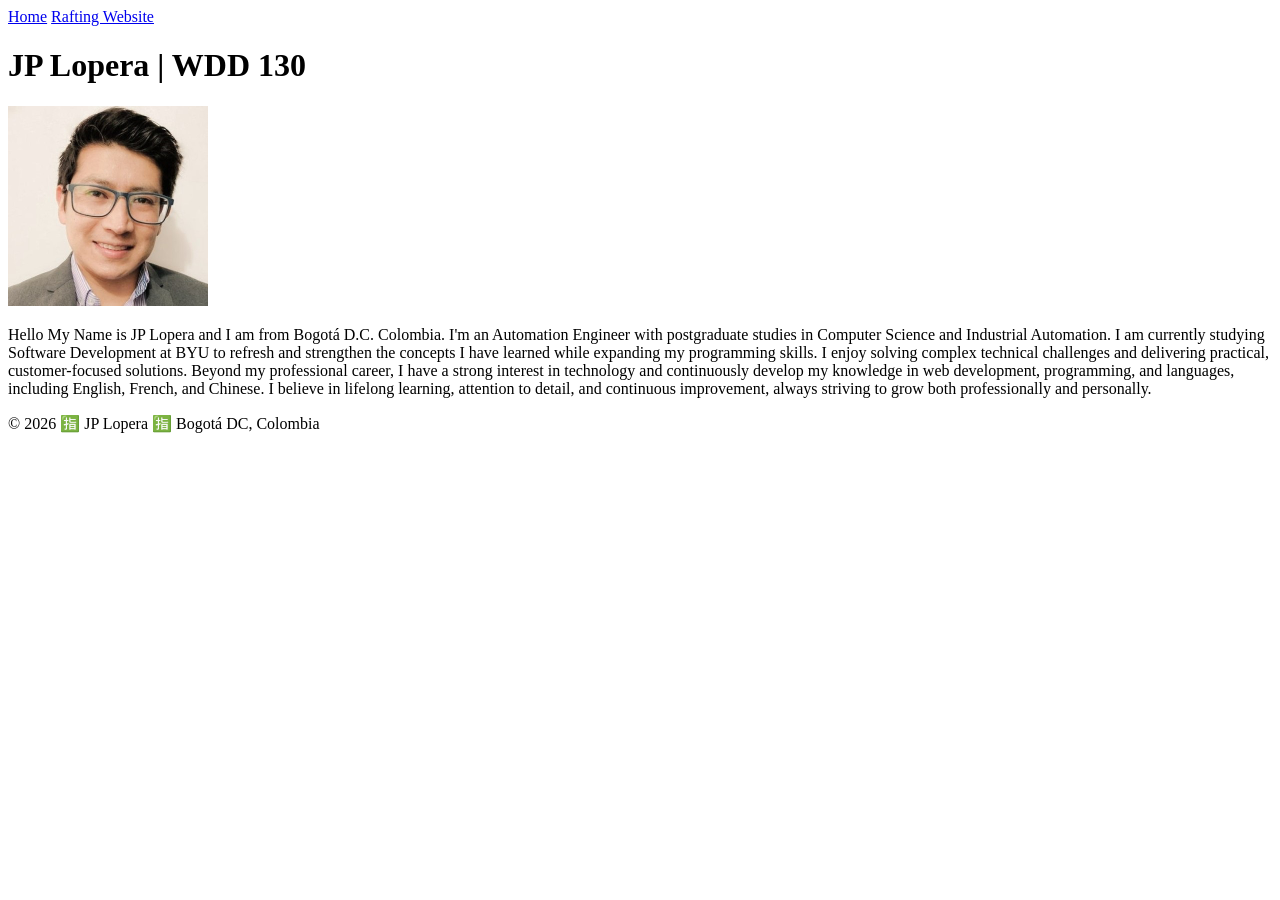
==== index.html @ 8dad6468 "corrected index" ====
<!DOCTYPE html>
<html lang="en">

<head>
    <meta charset="UTF-8">
    <meta name="viewport" content="width=device-width, initial-scale=1.0">
    <title> JP Lopera | WDD 130 </title>
    <link rel="stylesheet" href="week02/styles/styles.css">
</head>

<body>
    <header>
        <nav>
            <a href="#">Home</a>
            <a href="wwr/">Rafting Website</a>
        </nav>
    </header>
    <main>
        <h1>JP Lopera | WDD 130</h1>
        <img src="images/profile.jpeg" alt="Its me JP Lopera" width="200">
        <p>Hello My Name is JP Lopera and I am from Bogotá D.C. Colombia. I'm an Automation Engineer
            with postgraduate studies in Computer Science and Industrial Automation. I am currently
            studying Software Development at BYU to refresh and strengthen the concepts I have
            learned while expanding my programming skills. I enjoy solving complex technical
            challenges and delivering practical, customer-focused solutions. Beyond my professional
            career, I have a strong interest in technology and continuously develop my knowledge in
            web development, programming, and languages, including English, French, and Chinese. I
            believe in lifelong learning, attention to detail, and continuous improvement, always
            striving to grow both professionally and personally.</p>
    </main>
    <footer>
        <p>© 2026 🈯 JP Lopera 🈯 Bogotá DC, Colombia</p>
    </footer>
</body>

</html>
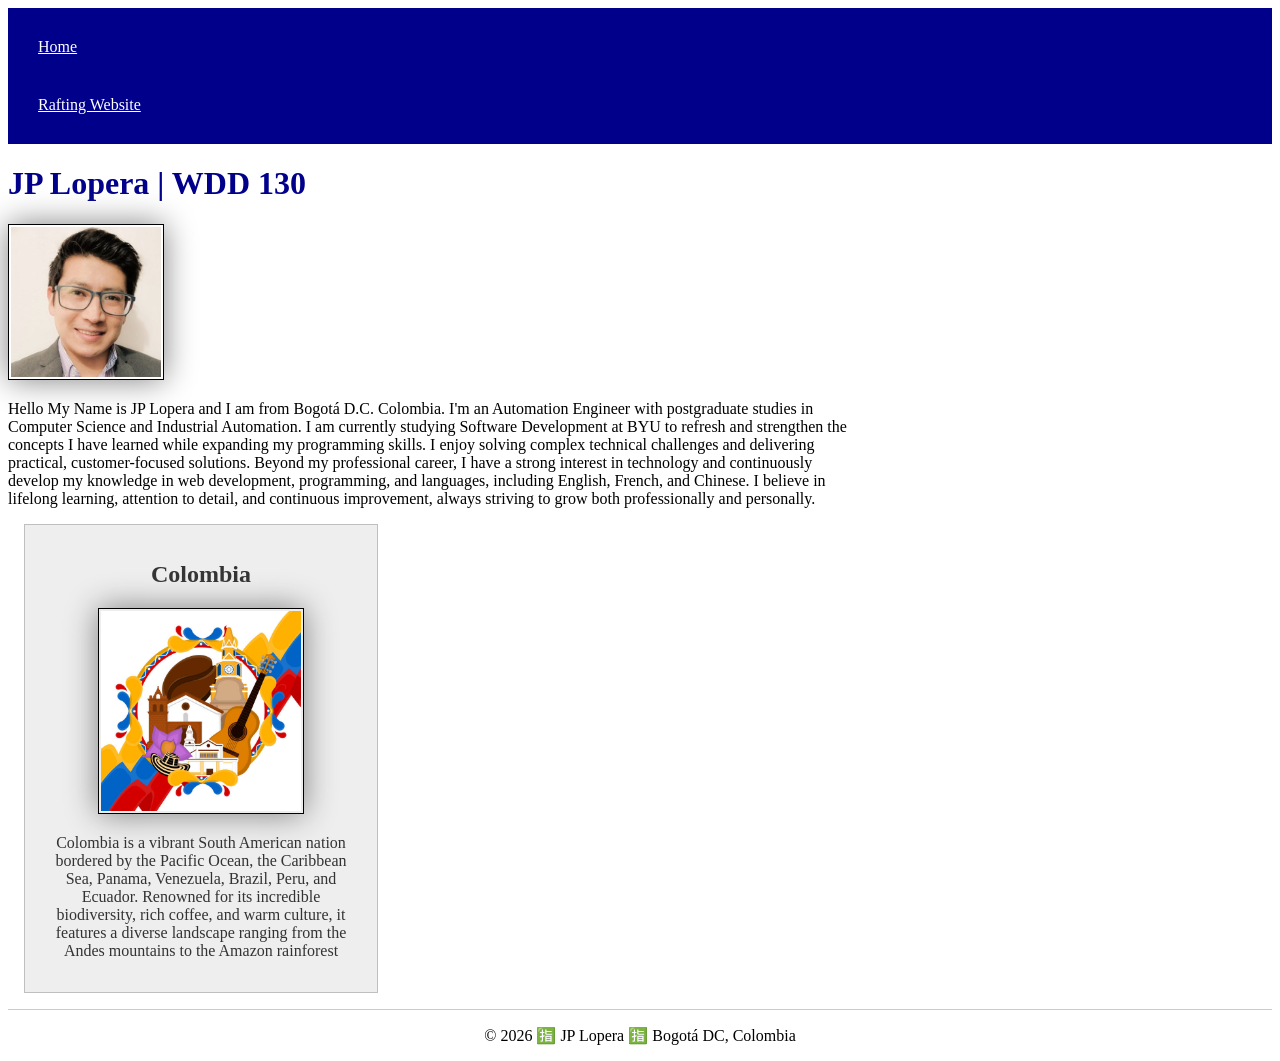
==== commit 2b46d16e: "Home Page Enhancement" ====
--- a/index.html
+++ b/index.html
@@ -5,6 +5,9 @@
     <meta charset="UTF-8">
     <meta name="viewport" content="width=device-width, initial-scale=1.0">
     <title> JP Lopera | WDD 130 </title>
+    <meta name="description" content="WDD 130: Web Fundamentals index page by JP Lopera with
+    the purpose to check my understanding of the course and applied principles">
+    <meta name="author" content="JP Lopera">
     <link rel="stylesheet" href="week02/styles/styles.css">
 </head>
 
@@ -28,6 +31,17 @@
             believe in lifelong learning, attention to detail, and continuous improvement, always
             striving to grow both professionally and personally.</p>
     </main>
+    <aside>
+        <h2>Colombia</h2>
+        <img src="images/colombia.jpg" alt="Colombia representative elements">
+        <p>Colombia is a vibrant South American nation bordered by the Pacific Ocean, the Caribbean
+            Sea,
+            Panama, Venezuela, Brazil, Peru, and Ecuador. Renowned for its incredible biodiversity,
+            rich coffee,
+            and warm culture, it features a diverse landscape ranging from the Andes mountains to
+            the Amazon
+            rainforest</p>
+    </aside>
     <footer>
         <p>© 2026 🈯 JP Lopera 🈯 Bogotá DC, Colombia</p>
     </footer>
--- a/week02/styles/styles.css
+++ b/week02/styles/styles.css
@@ -0,0 +1,56 @@
+nav {
+    background-color: darkblue;
+    padding: 10px;
+}
+
+nav a {
+    color: white;
+    display: block;
+    padding: 20px;
+}
+
+h1 {
+    color: darkblue;
+}
+
+img {
+    width: 150px;
+    height: auto;
+    border: 1px solid black;
+    padding: 2px;
+    box-shadow: 0 0 30px gray;
+}
+
+p {
+    padding: 0;
+}
+
+main {
+    max-width: 840px;
+}
+
+aside {
+    width: 20rem;
+    margin: 1rem;
+    border: 1px solid rgb(0 0 0 /0.2);
+    padding: 1rem;
+    background-color: #eee;
+    color: #333;
+    text-align: center;
+}
+
+aside img {
+    width: 200px;
+    height: auto;
+}
+
+main img {
+    width: 150px;
+    height: auto;
+}
+
+footer {
+    margin-top: 1rem;
+    border-top: 1px solid rgb(0 0 0 / 0.2);
+    text-align: center;
+}
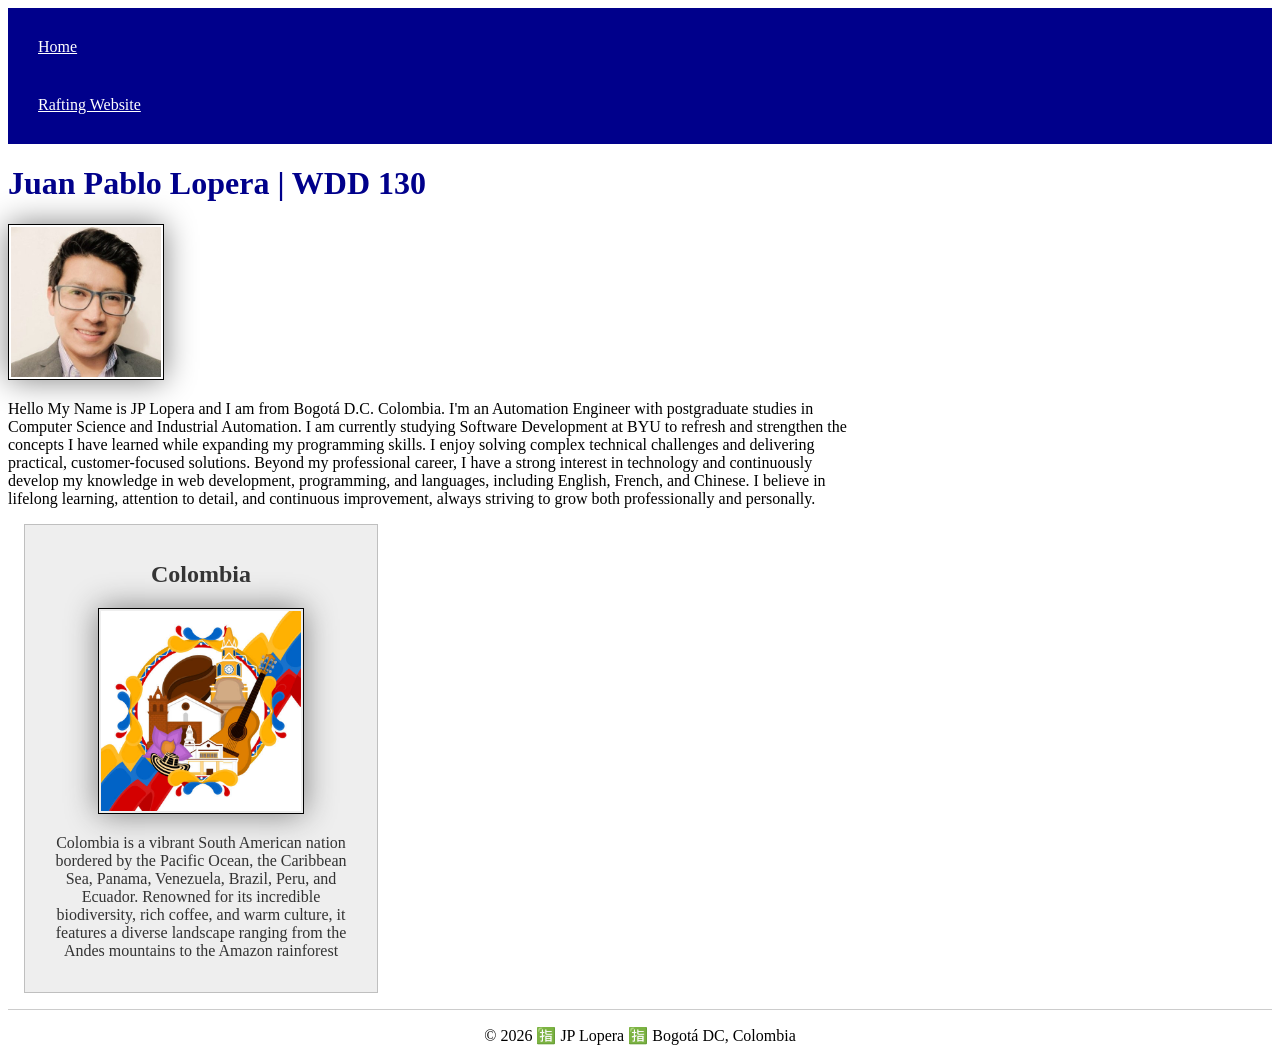
==== commit b8fe6184: "overlay1" ====
--- a/index.html
+++ b/index.html
@@ -4,11 +4,10 @@
 <head>
     <meta charset="UTF-8">
     <meta name="viewport" content="width=device-width, initial-scale=1.0">
-    <title> JP Lopera | WDD 130 </title>
-    <meta name="description" content="WDD 130: Web Fundamentals index page by JP Lopera with
-    the purpose to check my understanding of the course and applied principles">
-    <meta name="author" content="JP Lopera">
-    <link rel="stylesheet" href="week02/styles/styles.css">
+    <title> Juan Pablo Lopera | WDD 130 </title>
+    <meta name="description" content="Juan Pablo Lopera's BYU-Idaho WDD 130 course home page">
+    <meta name="author" content="Juan Pablo Lopera">
+    <link rel="stylesheet" href="styles/styles.css">
 </head>
 
 <body>
@@ -19,7 +18,7 @@
         </nav>
     </header>
     <main>
-        <h1>JP Lopera | WDD 130</h1>
+        <h1>Juan Pablo Lopera | WDD 130</h1>
         <img src="images/profile.jpeg" alt="Its me JP Lopera" width="200">
         <p>Hello My Name is JP Lopera and I am from Bogotá D.C. Colombia. I'm an Automation Engineer
             with postgraduate studies in Computer Science and Industrial Automation. I am currently
--- a/styles/styles.css
+++ b/styles/styles.css
@@ -0,0 +1,59 @@
+nav {
+    background-color: darkblue;
+    padding: 10px;
+}
+
+nav a {
+    color: white;
+    display: block;
+    padding: 20px;
+}
+
+h1 {
+    color: darkblue;
+}
+
+img {
+    width: 150px;
+    height: auto;
+    border: 1px solid black;
+    padding: 2px;
+    box-shadow: 0 0 30px gray;
+}
+
+p {
+    padding: 0;
+}
+
+main {
+    max-width: 840px;
+}
+
+aside {
+    width: 20rem;
+    margin: 1rem;
+    border: 1px solid rgb(0 0 0 /0.2);
+    padding: 1rem;
+    background-color: #eee;
+    color: #333;
+    text-align: center;
+}
+
+aside img {
+    width: 200px;
+    height: auto;
+}
+
+main img {
+    width: 150px;
+    height: auto;
+    border: 1px solid black;
+    padding: 2px;
+    box-shadow: 0 0 30px gray;
+}
+
+footer {
+    margin-top: 1rem;
+    border-top: 1px solid rgb(0 0 0 / 0.2);
+    text-align: center;
+}
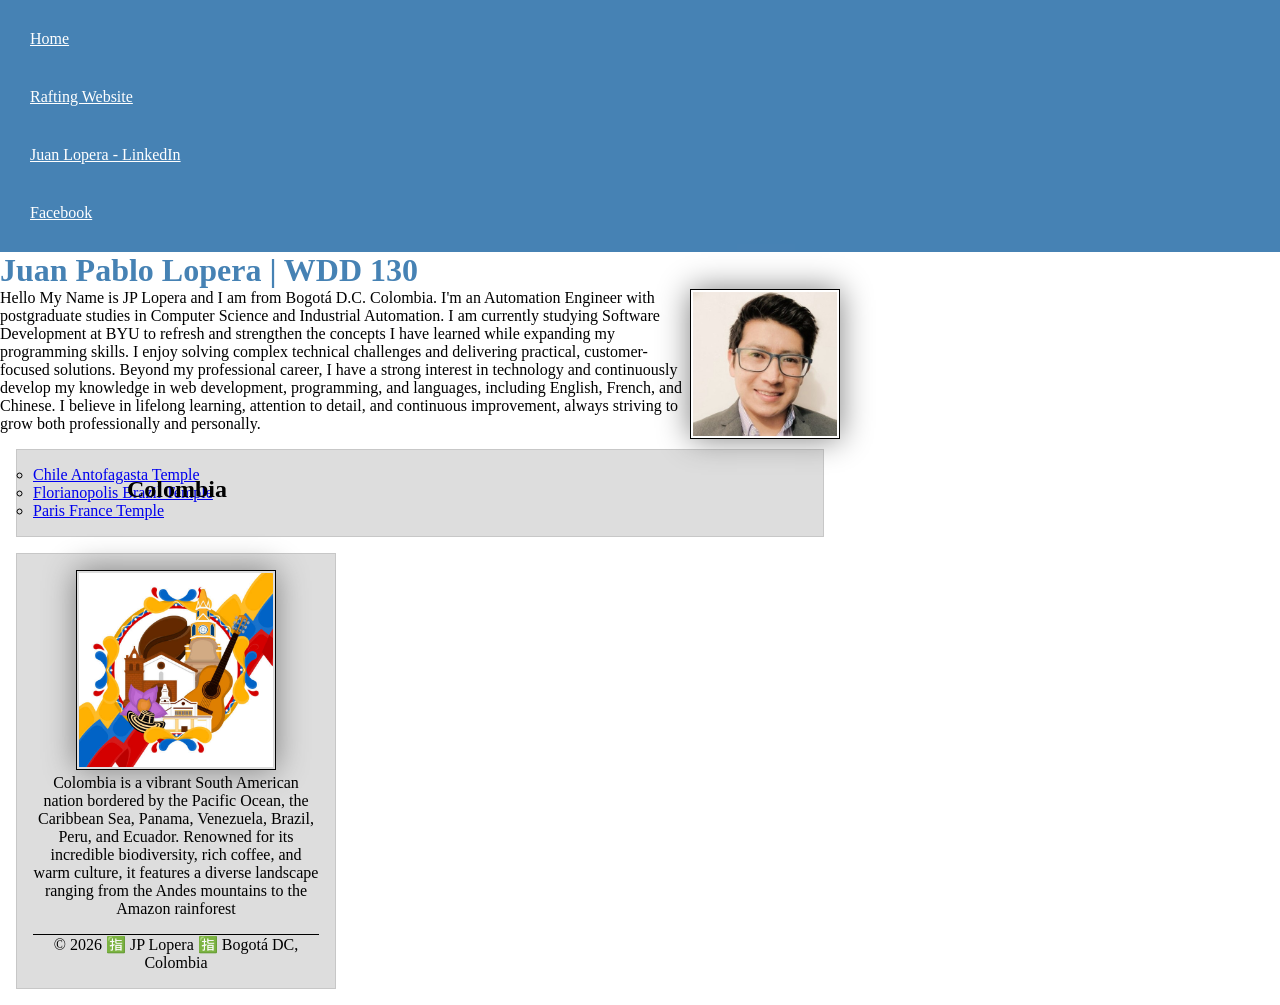
==== commit 93613c40: "rafting1" ====
--- a/index.html
+++ b/index.html
@@ -15,6 +15,10 @@
         <nav>
             <a href="#">Home</a>
             <a href="wwr/">Rafting Website</a>
+            <a href="https://www.linkedin.com/in/juan-pablo-lopera-automation-engineer/">Juan Lopera
+                -
+                LinkedIn</a>
+            <a href="https://facebook.com">Facebook</a>
         </nav>
     </header>
     <main>
@@ -29,21 +33,34 @@
             web development, programming, and languages, including English, French, and Chinese. I
             believe in lifelong learning, attention to detail, and continuous improvement, always
             striving to grow both professionally and personally.</p>
+        <ul>
+            <ul class="box">
+                <li><a href="https://www.churchofjesuschrist.org/temples/details/antofagasta-chile-temple?lang=eng"
+                      target="_blank">Chile Antofagasta Temple</a></li>
+                <li><a href="https://www.churchofjesuschrist.org/temples/details/florianopolis-brazil-temple?lang=eng"
+                      target="_blank">Florianopolis Brazil Temple</a></li>
+                <li><a href="https://www.churchofjesuschrist.org/temples/details/paris-france-temple?lang=eng"
+                      target="_blank">Paris France Temple</a></li>
+            </ul>
     </main>
     <aside>
-        <h2>Colombia</h2>
-        <img src="images/colombia.jpg" alt="Colombia representative elements">
-        <p>Colombia is a vibrant South American nation bordered by the Pacific Ocean, the Caribbean
-            Sea,
-            Panama, Venezuela, Brazil, Peru, and Ecuador. Renowned for its incredible biodiversity,
-            rich coffee,
-            and warm culture, it features a diverse landscape ranging from the Andes mountains to
-            the Amazon
-            rainforest</p>
-    </aside>
-    <footer>
-        <p>© 2026 🈯 JP Lopera 🈯 Bogotá DC, Colombia</p>
-    </footer>
+        <aside class="box">
+            <h2>Colombia</h2>
+            <img src="images/colombia.jpg" alt="Colombia representative elements">
+            <p>Colombia is a vibrant South American nation bordered by the Pacific Ocean, the
+                Caribbean
+                Sea,
+                Panama, Venezuela, Brazil, Peru, and Ecuador. Renowned for its incredible
+                biodiversity,
+                rich coffee,
+                and warm culture, it features a diverse landscape ranging from the Andes mountains
+                to
+                the Amazon
+                rainforest</p>
+            </asid>
+            <footer>
+                <p>© 2026 🈯 JP Lopera 🈯 Bogotá DC, Colombia</p>
+            </footer>
 </body>
 
 </html>
--- a/styles/styles.css
+++ b/styles/styles.css
@@ -1,5 +1,17 @@
+:root {
+    --heading-background-color: steelblue;
+    --border: 1px solid black;
+
+}
+
+* {
+    margin: 0;
+    padding: 0;
+    box-sizing: border-box;
+}
+
 nav {
-    background-color: darkblue;
+    background-color: var(--heading-background-color);
     padding: 10px;
 }
 
@@ -10,13 +22,13 @@
 }
 
 h1 {
-    color: darkblue;
+    color: steelblue;
 }
 
 img {
     width: 150px;
     height: auto;
-    border: 1px solid black;
+    border: var(--border);
     padding: 2px;
     box-shadow: 0 0 30px gray;
 }
@@ -31,11 +43,6 @@
 
 aside {
     width: 20rem;
-    margin: 1rem;
-    border: 1px solid rgb(0 0 0 /0.2);
-    padding: 1rem;
-    background-color: #eee;
-    color: #333;
     text-align: center;
 }
 
@@ -44,16 +51,33 @@
     height: auto;
 }
 
+aside h2 {
+    position: absolute;
+    bottom: 397px;
+    left: 127px;
+}
+
 main img {
     width: 150px;
     height: auto;
-    border: 1px solid black;
+    border: var(--border);
     padding: 2px;
     box-shadow: 0 0 30px gray;
+    float: right;
 }
 
 footer {
     margin-top: 1rem;
-    border-top: 1px solid rgb(0 0 0 / 0.2);
+    border-top: var(--border);
     text-align: center;
+}
+
+/* Class Selectors */
+
+.box {
+    margin: 1rem;
+    border: 1px solid rgb(0 0 0 / 10%);
+    padding: 1rem;
+    background-color: #ddd;
+    color: #000;
 }
